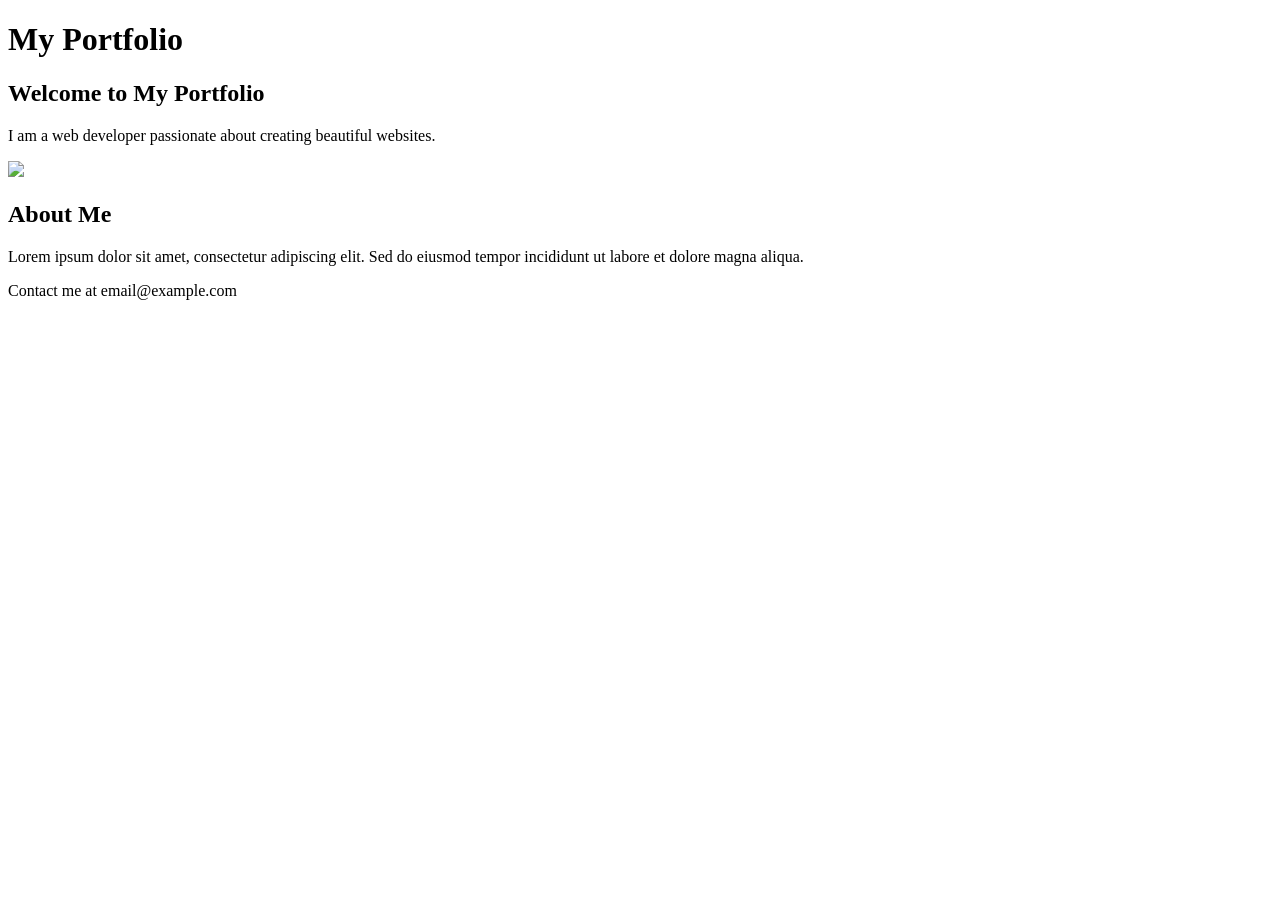
==== index.html @ 9a1ac50e "Initial commit" ====
<!DOCTYPE html>
<html>
<head>
    <title>Portfolio</title>
    <link rel="stylesheet" href="css/styles.css">
</head>
<body>
    <div class="header">
        <h1>My Portfolio</h1>
        <!-- Navigation missing -->
    </div>
    
    <div class="hero">
        <h2>Welcome to My Portfolio</h2>
        <p>I am a web developer passionate about creating beautiful websites.</p>
        <img src="images/hero.jpg">
    </div>
    
    <div class="intro">
        <h2>About Me</h2>
        <p>Lorem ipsum dolor sit amet, consectetur adipiscing elit. Sed do eiusmod tempor incididunt ut labore et dolore magna aliqua.</p>
    </div>
    
    <div class="footer">
        <p>Contact me at email@example.com</p>
    </div>
</body>
</html>
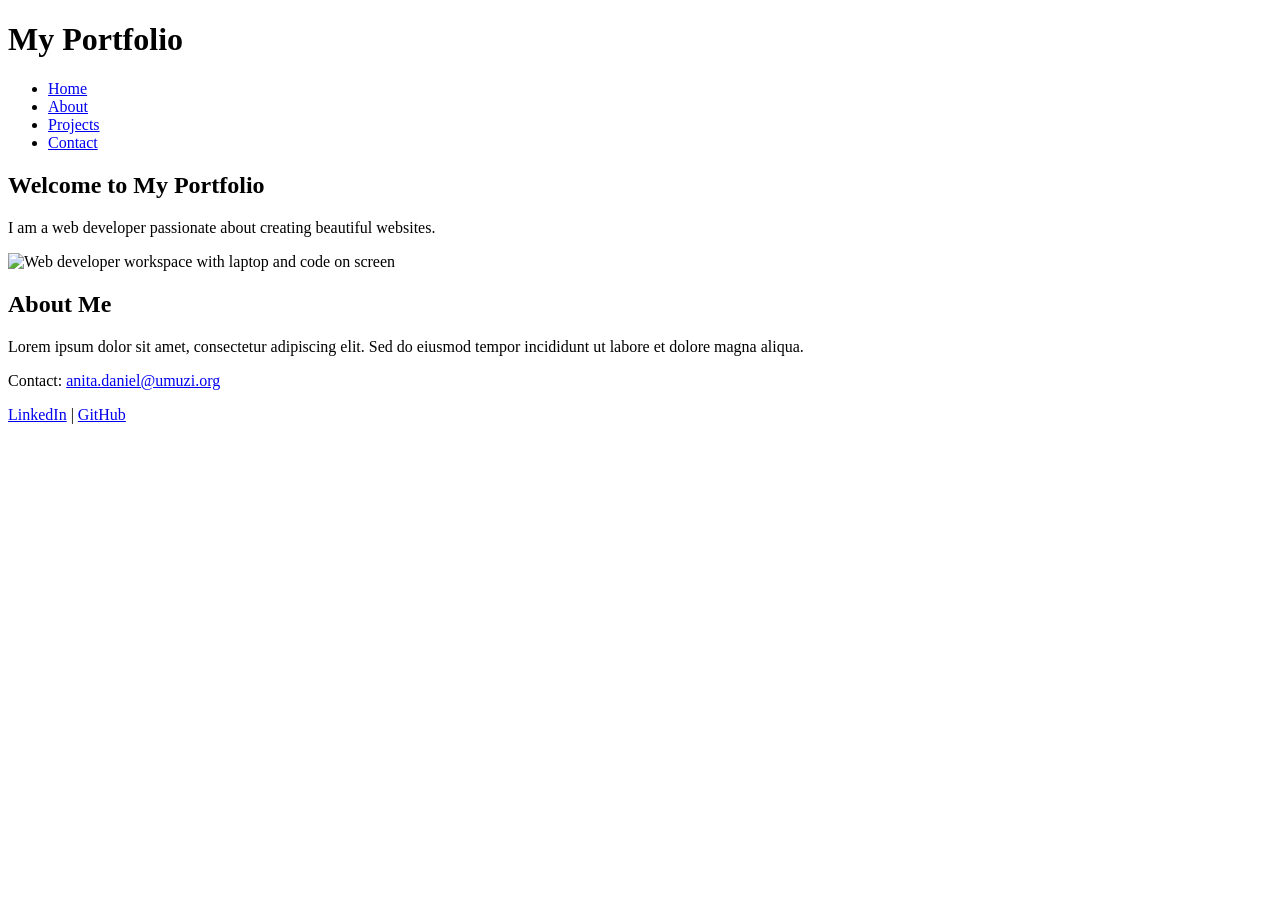
==== commit 2f3e1b22: "Add profile photo and personal contact details" ====
--- a/index.html
+++ b/index.html
@@ -1,28 +1,42 @@
 <!DOCTYPE html>
-<html>
+<html lang="en"> <!-- lang attribute added for accessibility -->
 <head>
+    <meta charset="UTF-8"> <!-- character encoding, required for W3C validation -->
     <title>Portfolio</title>
     <link rel="stylesheet" href="css/styles.css">
 </head>
 <body>
-    <div class="header">
+    <header> <!-- semantic tag replacing div.header -->
         <h1>My Portfolio</h1>
-        <!-- Navigation missing -->
-    </div>
-    
-    <div class="hero">
-        <h2>Welcome to My Portfolio</h2>
-        <p>I am a web developer passionate about creating beautiful websites.</p>
-        <img src="images/hero.jpg">
-    </div>
-    
-    <div class="intro">
-        <h2>About Me</h2>
-        <p>Lorem ipsum dolor sit amet, consectetur adipiscing elit. Sed do eiusmod tempor incididunt ut labore et dolore magna aliqua.</p>
-    </div>
-    
-    <div class="footer">
-        <p>Contact me at email@example.com</p>
-    </div>
+        <nav> <!-- nav menu required on all 4 pages -->
+            <ul>
+                <li><a href="index.html">Home</a></li>
+                <li><a href="about.html">About</a></li>
+                <li><a href="projects.html">Projects</a></li>
+                <li><a href="contact.html">Contact</a></li>
+            </ul>
+        </nav>
+    </header>
+
+    <main> <!-- semantic wrapper for primary page content -->
+        <section class="hero"> <!-- semantic tag replacing div.hero -->
+            <h2>Welcome to My Portfolio</h2>
+            <p>I am a web developer passionate about creating beautiful websites.</p>
+            <img src="images/hero.jpg" alt="Web developer workspace with laptop and code on screen"> <!-- alt text required -->
+        </section>
+
+        <section class="intro"> <!-- semantic tag replacing div.intro -->
+            <h2>About Me</h2>
+            <p>Lorem ipsum dolor sit amet, consectetur adipiscing elit. Sed do eiusmod tempor incididunt ut labore et dolore magna aliqua.</p>
+        </section>
+    </main>
+
+    <footer> <!-- semantic tag replacing div.footer -->
+        <p>Contact: <a href="mailto:anita.daniel@umuzi.org">anita.daniel@umuzi.org</a></p>
+        <p>
+            <a href="https://www.linkedin.com/in/anita-daniel-2929b513a/" target="_blank" rel="noopener">LinkedIn</a> |
+            <a href="https://github.com/AnitaDaniel77" target="_blank" rel="noopener">GitHub</a>
+        </p>
+    </footer>
 </body>
-</html>
+</html>
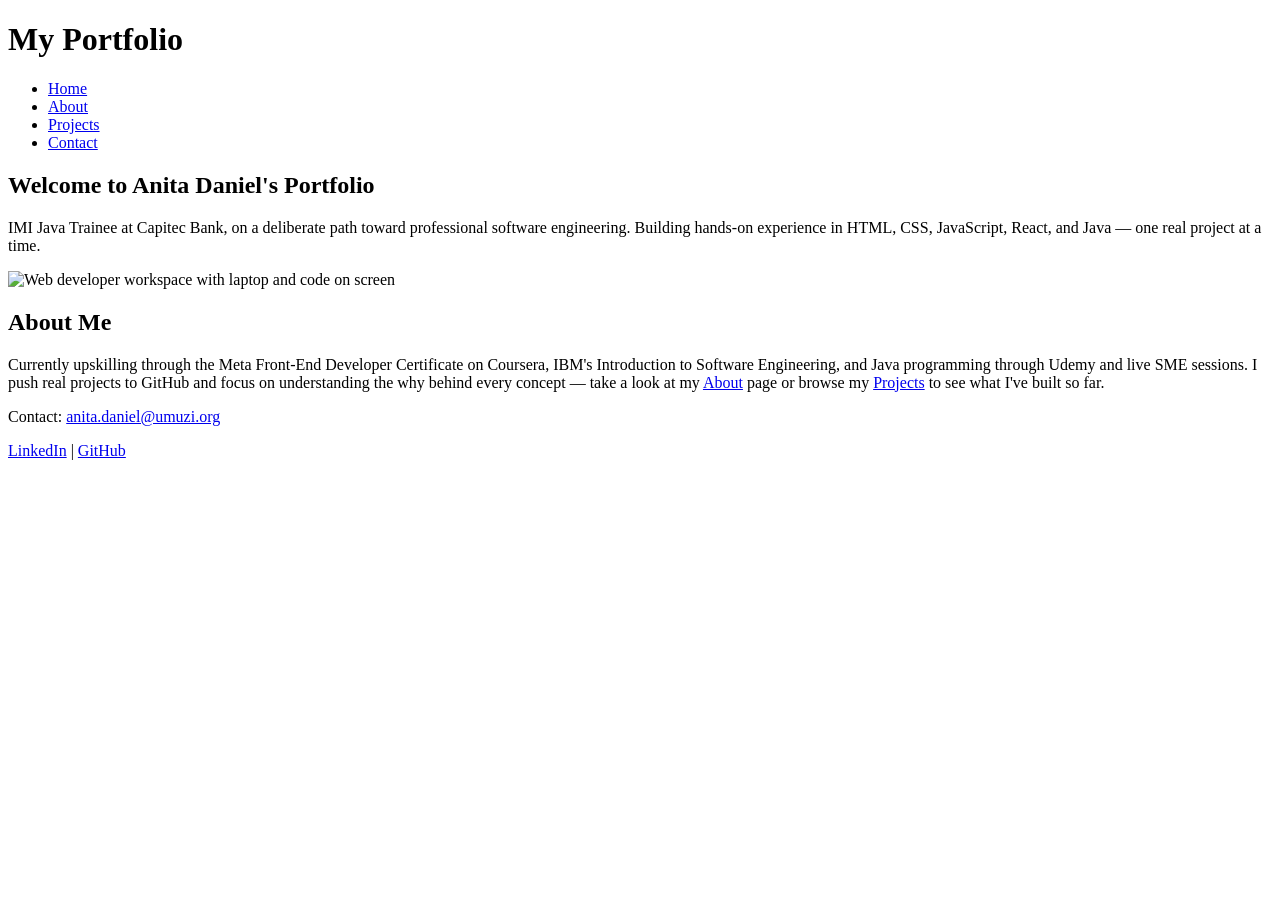
==== commit 38d415d6: "Add personal content, photo, and real project screenshots" ====
--- a/index.html
+++ b/index.html
@@ -1,14 +1,14 @@
 <!DOCTYPE html>
-<html lang="en"> <!-- lang attribute added for accessibility -->
+<html lang="en">
 <head>
-    <meta charset="UTF-8"> <!-- character encoding, required for W3C validation -->
-    <title>Portfolio</title>
+    <meta charset="UTF-8">
+    <title>Anita Daniel — Portfolio</title>
     <link rel="stylesheet" href="css/styles.css">
 </head>
 <body>
-    <header> <!-- semantic tag replacing div.header -->
+    <header>
         <h1>My Portfolio</h1>
-        <nav> <!-- nav menu required on all 4 pages -->
+        <nav>
             <ul>
                 <li><a href="index.html">Home</a></li>
                 <li><a href="about.html">About</a></li>
@@ -18,20 +18,20 @@
         </nav>
     </header>
 
-    <main> <!-- semantic wrapper for primary page content -->
-        <section class="hero"> <!-- semantic tag replacing div.hero -->
-            <h2>Welcome to My Portfolio</h2>
-            <p>I am a web developer passionate about creating beautiful websites.</p>
-            <img src="images/hero.jpg" alt="Web developer workspace with laptop and code on screen"> <!-- alt text required -->
+    <main>
+        <section class="hero">
+            <h2>Welcome to Anita Daniel's Portfolio</h2>
+            <p>IMI Java Trainee at Capitec Bank, on a deliberate path toward professional software engineering. Building hands-on experience in HTML, CSS, JavaScript, React, and Java — one real project at a time.</p>
+            <img src="images/hero.jpg" alt="Web developer workspace with laptop and code on screen">
         </section>
 
-        <section class="intro"> <!-- semantic tag replacing div.intro -->
+        <section class="intro">
             <h2>About Me</h2>
-            <p>Lorem ipsum dolor sit amet, consectetur adipiscing elit. Sed do eiusmod tempor incididunt ut labore et dolore magna aliqua.</p>
+            <p>Currently upskilling through the Meta Front-End Developer Certificate on Coursera, IBM's Introduction to Software Engineering, and Java programming through Udemy and live SME sessions. I push real projects to GitHub and focus on understanding the why behind every concept — take a look at my <a href="about.html">About</a> page or browse my <a href="projects.html">Projects</a> to see what I've built so far.</p>
         </section>
     </main>
 
-    <footer> <!-- semantic tag replacing div.footer -->
+    <footer>
         <p>Contact: <a href="mailto:anita.daniel@umuzi.org">anita.daniel@umuzi.org</a></p>
         <p>
             <a href="https://www.linkedin.com/in/anita-daniel-2929b513a/" target="_blank" rel="noopener">LinkedIn</a> |
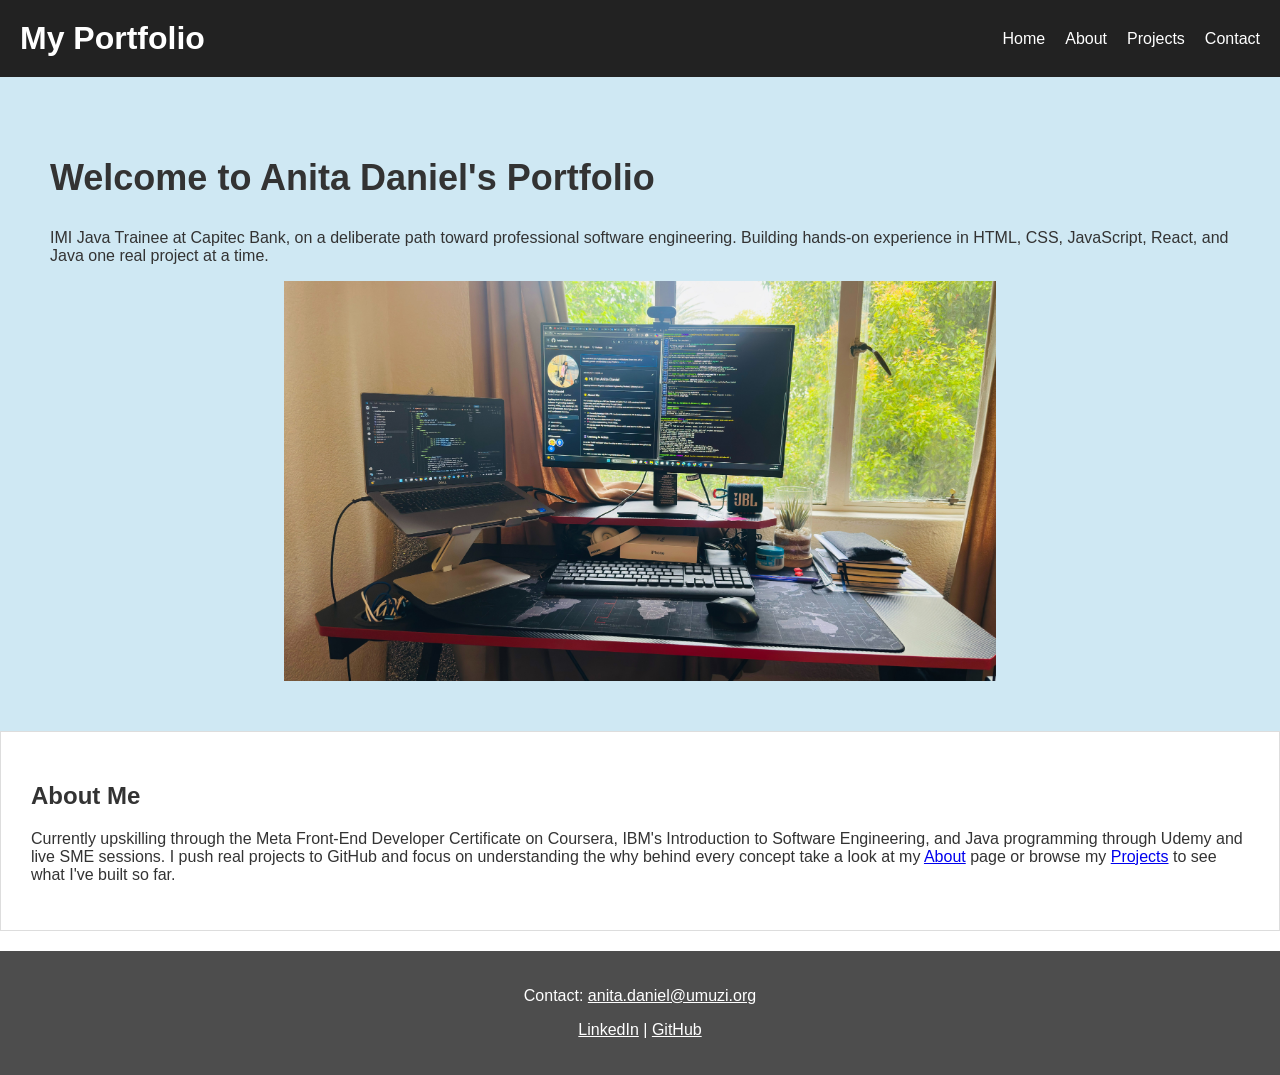
==== commit 40083b2e: "Fix stylesheet path by moving styles.css into css folder" ====
--- a/index.html
+++ b/index.html
@@ -2,7 +2,7 @@
 <html lang="en">
 <head>
     <meta charset="UTF-8">
-    <title>Anita Daniel — Portfolio</title>
+    <title>Anita Daniel Portfolio</title>
     <link rel="stylesheet" href="css/styles.css">
 </head>
 <body>
@@ -21,13 +21,13 @@
     <main>
         <section class="hero">
             <h2>Welcome to Anita Daniel's Portfolio</h2>
-            <p>IMI Java Trainee at Capitec Bank, on a deliberate path toward professional software engineering. Building hands-on experience in HTML, CSS, JavaScript, React, and Java — one real project at a time.</p>
+            <p>IMI Java Trainee at Capitec Bank, on a deliberate path toward professional software engineering. Building hands-on experience in HTML, CSS, JavaScript, React, and Java one real project at a time.</p>
             <img src="images/hero.jpg" alt="Web developer workspace with laptop and code on screen">
         </section>
 
         <section class="intro">
             <h2>About Me</h2>
-            <p>Currently upskilling through the Meta Front-End Developer Certificate on Coursera, IBM's Introduction to Software Engineering, and Java programming through Udemy and live SME sessions. I push real projects to GitHub and focus on understanding the why behind every concept — take a look at my <a href="about.html">About</a> page or browse my <a href="projects.html">Projects</a> to see what I've built so far.</p>
+            <p>Currently upskilling through the Meta Front-End Developer Certificate on Coursera, IBM's Introduction to Software Engineering, and Java programming through Udemy and live SME sessions. I push real projects to GitHub and focus on understanding the why behind every concept take a look at my <a href="about.html">About</a> page or browse my <a href="projects.html">Projects</a> to see what I've built so far.</p>
         </section>
     </main>
 
--- a/css/styles.css
+++ b/css/styles.css
@@ -0,0 +1,124 @@
+/* Fixed styles see comments for each correction */
+
+body {
+    font-family: Arial, sans-serif; /* added fallback font */
+    margin: 0;
+    padding: 0;
+    color: #333;
+}
+
+header {
+    background-color: #222;
+    color: white;
+    padding: 20px;
+    display: flex; /* fixes missing alignment */
+    justify-content: space-between;
+    align-items: center;
+}
+
+header h1 {
+    margin: 0;
+}
+
+/* Navigation styling was completely missing */
+nav ul {
+    list-style: none;
+    display: flex;
+    gap: 20px;
+    margin: 0;
+    padding: 0;
+}
+
+nav a {
+    color: white;
+    text-decoration: none;
+}
+
+nav a:hover { /* pseudo-class #1 */
+    text-decoration: underline;
+}
+
+.hero {
+    padding: 50px;
+    background-color: #cfe8f3; /* fixed poor colour contrast against dark text */
+}
+
+.hero h2 {
+    font-size: 36px;
+}
+
+/* All content images capped to a sensible size fixes oversized hero/about/project images */
+main img {
+    max-width: 100%; /* never wider than its container */
+    max-height: 400px; /* caps height so large photos don't dominate the page */
+    object-fit: cover; /* crops neatly to fill the space instead of stretching or overflowing */
+    display: block;
+}
+
+.hero img {
+    margin: 0 auto; /* center specifically within the hero section */
+}
+
+.intro {
+    padding: 30px;
+    border: 1px solid #ddd; /* box model: border */
+    margin-bottom: 20px; /* box model: margin */
+}
+
+/* Table styling was missing */
+table {
+    width: 100%;
+    border-collapse: collapse;
+    margin: 20px 0;
+}
+
+th, td { /* combination selector */
+    border: 1px solid #ccc;
+    padding: 10px; /* box model: padding */
+    text-align: left;
+}
+
+thead {
+    background-color: #222;
+    color: white;
+}
+
+/* Form styling completed */
+form input,
+form textarea {
+    display: block;
+    width: 100%;
+    max-width: 400px;
+    margin: 10px 0; /* box model: margin */
+    padding: 8px; /* box model: padding */
+    border: 1px solid #999; /* box model: border */
+}
+
+form label {
+    font-weight: bold;
+    margin-top: 10px;
+    display: block;
+}
+
+form button {
+    padding: 10px 20px;
+    background-color: #222;
+    color: white;
+    border: none;
+    cursor: pointer;
+}
+
+form button:hover { /* pseudo-class #2 */
+    background-color: #444;
+}
+
+footer {
+    background-color: #4d4d4d; /* darkened from "gray" to pass 4.5:1 contrast with white text */
+    color: white;
+    padding: 20px;
+    text-align: center;
+}
+
+footer a {
+    color: white;
+}
